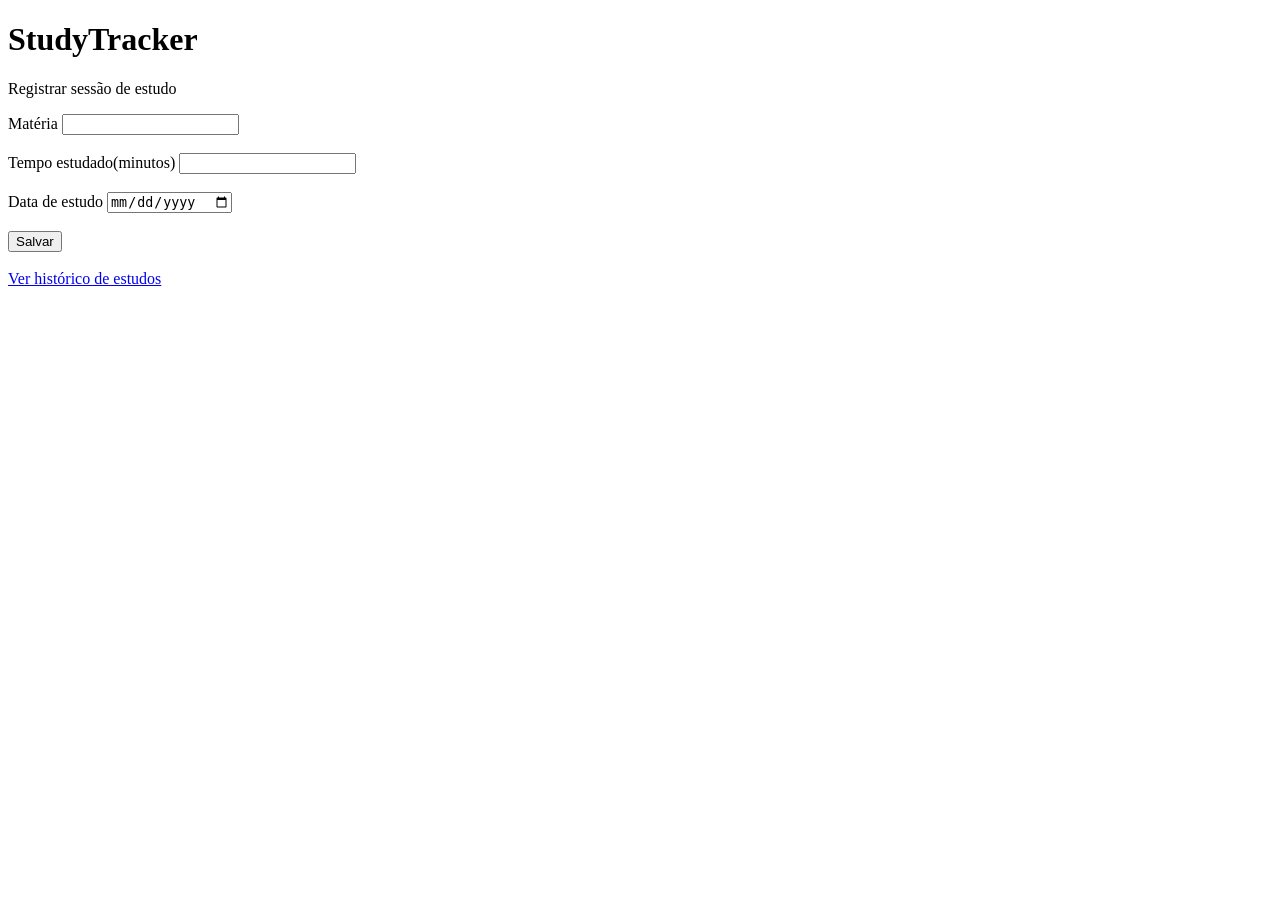
==== templates/index.html @ c3e614d6 "Primeiro commit" ====
<!DOCTYPE html>
<html lang="pt-br">
<head>
    <meta charset="UTF-8">
    <meta name="viewport" content="width=device-width, initial-scale=1.0">
    <title>StudyTracker</title>
</head>
<body>
    <header>
        <h1>StudyTracker</h1>
        <p>Registrar sessão de estudo</p>
    </header>
    <main>
        <form action="/save" method="POST">

                <label for="materia">Matéria</label>
                <input type="text" name="materia" id="materia" required>

                <br><br>

                <label for="tempo">Tempo estudado(minutos)</label>
                <input type="number" name="tempo" id="tempo" required>

                <br><br>

                <label for="data">Data de estudo</label>
                <input type="date" name="data" id="data" required>

                <br><br>

            <button type="submit">Salvar</button>

        </form>

        <br>
        <a href="/history">Ver histórico de estudos</a>


    </main>
</body>
</html>
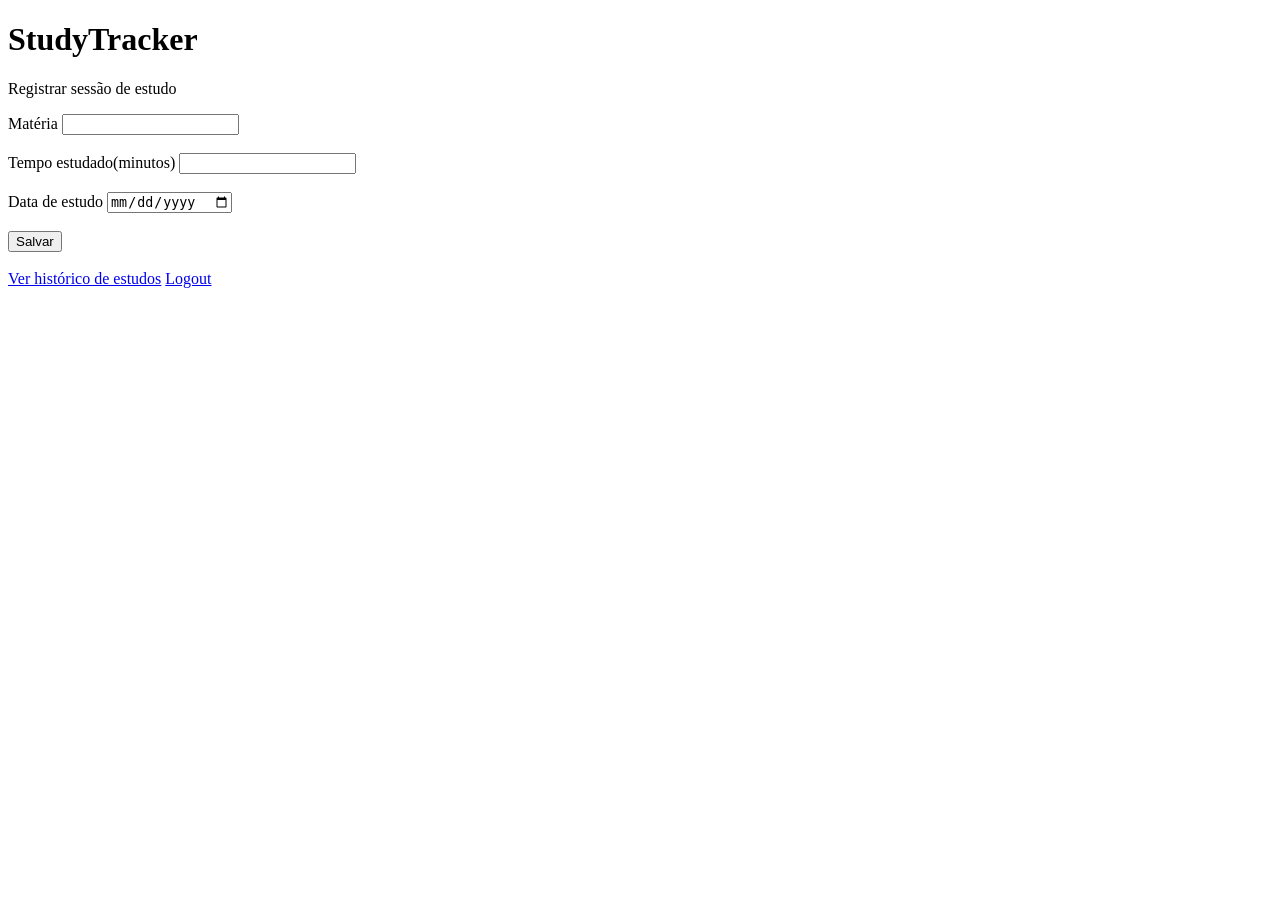
==== commit eeed11d6: "sistema de login" ====
--- a/templates/index.html
+++ b/templates/index.html
@@ -34,7 +34,7 @@
 
         <br>
         <a href="/history">Ver histórico de estudos</a>
-
+        <a href="/logout">Logout</a>
 
     </main>
 </body>
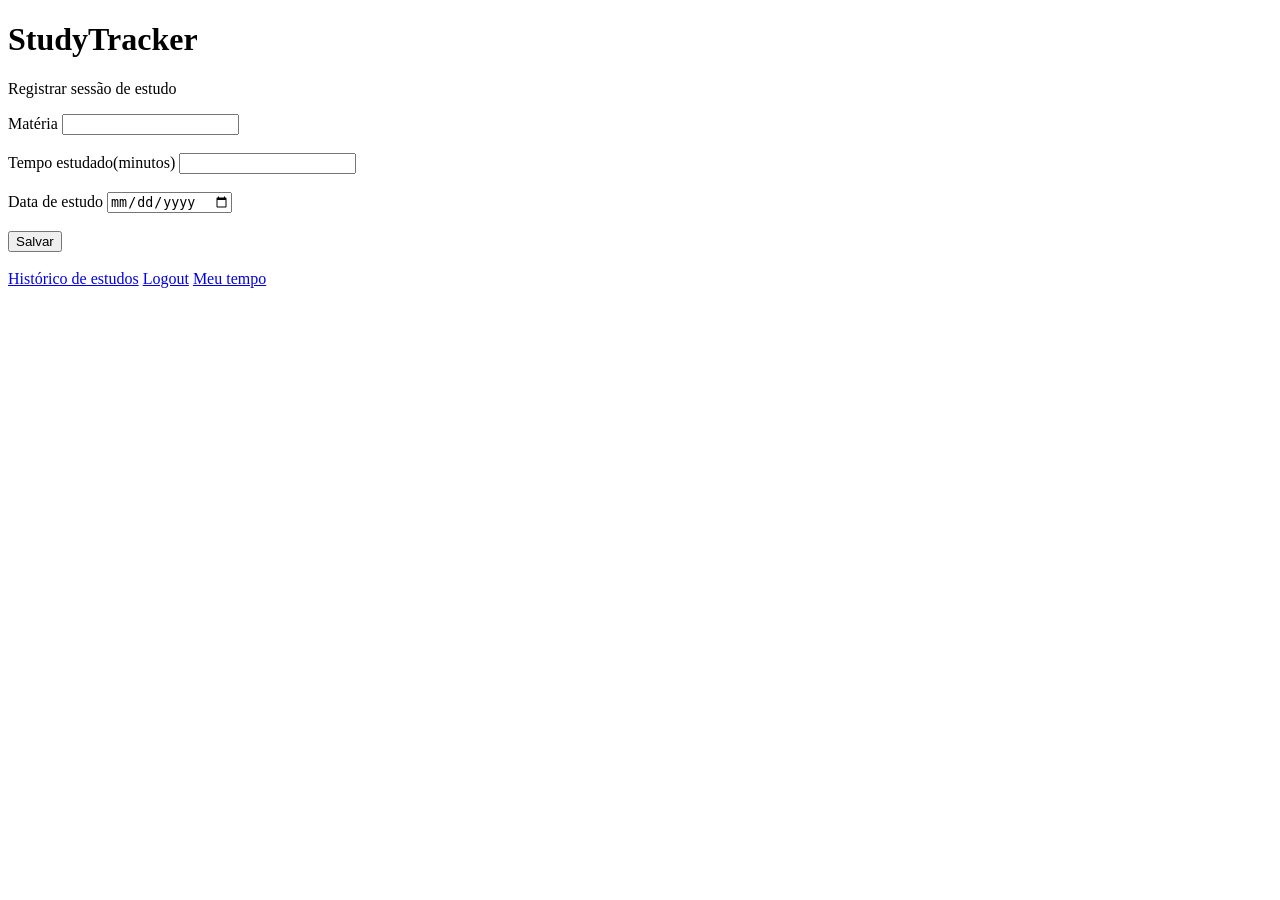
==== commit bd0d4a0d: "cronometro estudo" ====
--- a/templates/index.html
+++ b/templates/index.html
@@ -33,9 +33,9 @@
         </form>
 
         <br>
-        <a href="/history">Ver histórico de estudos</a>
+        <a href="/history">Histórico de estudos</a>
         <a href="/logout">Logout</a>
-
+        <a href="/dashboard">Meu tempo</a>
     </main>
 </body>
 </html>
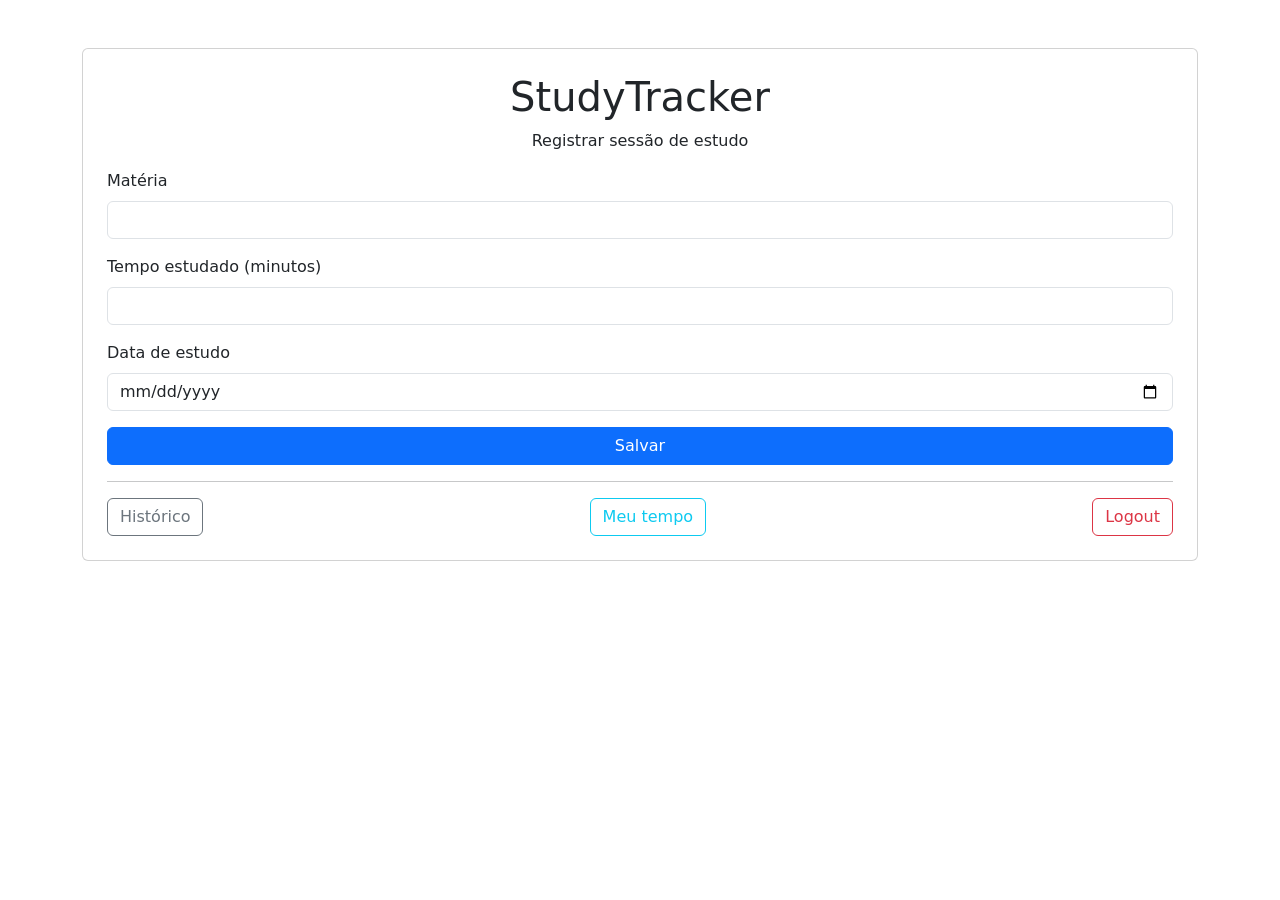
==== commit ec6ae783: "Frontend" ====
--- a/templates/index.html
+++ b/templates/index.html
@@ -4,38 +4,70 @@
     <meta charset="UTF-8">
     <meta name="viewport" content="width=device-width, initial-scale=1.0">
     <title>StudyTracker</title>
+
+    <link rel="stylesheet" href="https://cdn.jsdelivr.net/npm/bootstrap@5.3.8/dist/css/bootstrap.min.css">
+    <link rel="stylesheet" href="{{ url_for('static', filename='style.css') }}">
+    <link rel="preconnect" href="https://fonts.googleapis.com">
+    <link rel="preconnect" href="https://fonts.gstatic.com" crossorigin>
+    <link href="https://fonts.googleapis.com/css2?family=Bebas+Neue&display=swap" rel="stylesheet">
 </head>
+</head>
+
 <body>
-    <header>
-        <h1>StudyTracker</h1>
-        <p>Registrar sessão de estudo</p>
-    </header>
-    <main>
+
+<div class="container mt-5">
+
+    <div class="card p-4">
+
+        <h1 class="text-center">StudyTracker</h1>
+        <p class="text-center">Registrar sessão de estudo</p>
+
         <form action="/save" method="POST">
 
-                <label for="materia">Matéria</label>
-                <input type="text" name="materia" id="materia" required>
+            <div class="mb-3">
+                <label class="form-label">Matéria</label>
+                <input class="form-control" type="text" name="materia" required>
+            </div>
 
-                <br><br>
+            <div class="mb-3">
+                <label class="form-label">Tempo estudado (minutos)</label>
+                <input class="form-control" type="number" name="tempo" required>
+            </div>
 
-                <label for="tempo">Tempo estudado(minutos)</label>
-                <input type="number" name="tempo" id="tempo" required>
+            <div class="mb-3">
+                <label class="form-label">Data de estudo</label>
+                <input class="form-control" type="date" name="data" required>
+            </div>
 
-                <br><br>
-
-                <label for="data">Data de estudo</label>
-                <input type="date" name="data" id="data" required>
-
-                <br><br>
-
-            <button type="submit">Salvar</button>
+            <button class="btn btn-primary w-100" type="submit">
+                Salvar
+            </button>
 
         </form>
 
-        <br>
-        <a href="/history">Histórico de estudos</a>
-        <a href="/logout">Logout</a>
-        <a href="/dashboard">Meu tempo</a>
-    </main>
+        <hr>
+
+        <div class="d-flex justify-content-between">
+
+            <a class="btn btn-outline-secondary" href="/history">
+                Histórico
+            </a>
+
+            <a class="btn btn-outline-info" href="/dashboard">
+                Meu tempo
+            </a>
+
+            <a class="btn btn-outline-danger" href="/logout">
+                Logout
+            </a>
+
+        </div>
+
+    </div>
+
+</div>
+
+<script src="https://cdn.jsdelivr.net/npm/bootstrap@5.3.8/dist/js/bootstrap.bundle.min.js"></script>
+
 </body>
 </html>
